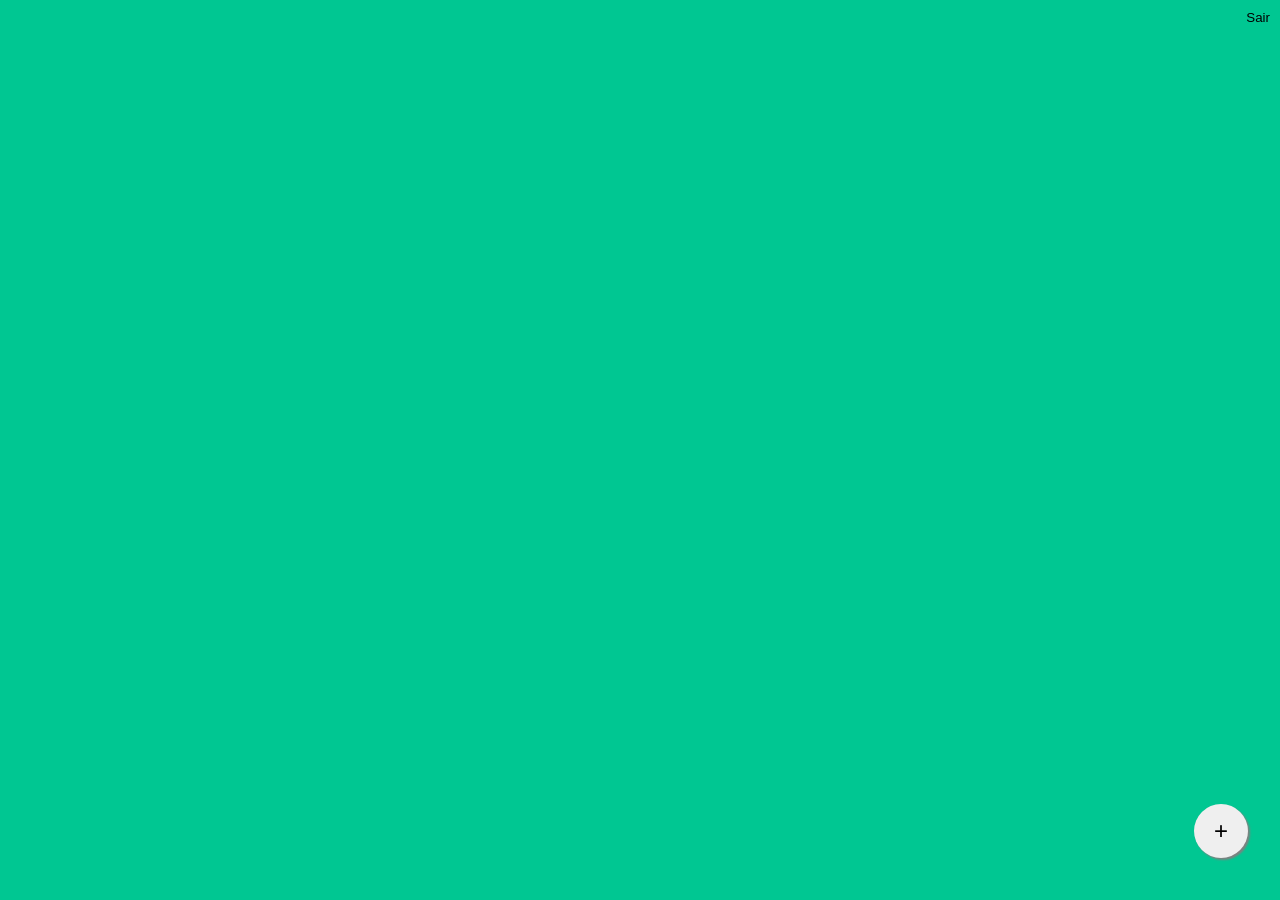
==== home/home.html @ 9a43a9e7 "feat: Commit inicial do projeto" ====
<!doctype html>

<html>

<head>
    <meta charset="UTF-8">
    <title>Home - Controle de gastos</title>
</head>

<body>  
    <header>
        <button type="button" class="clear" onclick="logout()">Sair</button>
    </header>
    <ol id="transactions"></ol>
    <button class="fab fixed bottom right">+</button>
</body>  

<link rel="stylesheet" href="../global.css" />
<link rel="stylesheet" href="home.css" />

<script src="https://www.gstatic.com/firebasejs/12.16.0/firebase-app-compat.js"> </script>
<script src="https://www.gstatic.com/firebasejs/12.16.0/firebase-auth-compat.js"> </script>
<script src="https://www.gstatic.com/firebasejs/12.16.0/firebase-firestore-compat.js"> </script>
<script src="../firebase-init.js"> </script>
<script src="../usable.js"> </script>
<script src="../auth-guard.js"> </script>
<script src="home.js"> </script>

</html>
---- global.css ----
body {
    margin: 0;
}
button:active {
    opacity: 0.7;
}
button[disabled] {
    opacity: 0.6;
}
.clear {
    background: transparent;
    border: none;
}
.solid {
    background: white;
    border: none;
}
.outline {
    background: transparent;
    border: 1px solid white;
}
.error {
    color: red;
    display: none;
}
.loading {
    background: rgba(0, 0, 0, 0.5);
    position: fixed;
    width: 100%;
    height: 100%;
}
.loading label {
    font-size: 24px;
}
.centralize {
    display: flex;
    justify-content: center;
    align-items: center;
}
.form-field {
    margin-bottom: 10px;
}
input, button {
    padding: 10px;
    width: -webkit-fill-available;
}
form {
    width: 400px;
}
body {
    background: rgb(0, 199, 146);
    display: flex;
    justify-content: center;
    align-items: center;
    height: 100vh;
}
button{
    cursor: pointer;
    margin-bottom: 10px;
}

button.fab {
    width: 54px;
    height: 54px;
    border-radius: 50px;
    border: none;
    font-size: 24px;
    box-shadow: 2px 2px 2px gray; 
    
}

button.fab.fixed {
    position: fixed;
}

button.fab.bottom {
    bottom: 32px;
}

button.fab.right {
    right: 32px;
}
---- home/home.css ----
body {
    display: block;
}

header {
    text-align: right;
}

header button {
    width: auto;
}

ol {
    list-style-type: none;
    padding: 0;
}

ol li {
    cursor: pointer;
    background: white;
    padding: 8px 16px;
    border-bottom: 1px solid gray;
}

ol li:hover {
    opacity: 0.8;
}

p {
    margin: 4px 0;
}

ol li.expense {
    border-left: 10px solid red;
}

.income {
    border-left: 10px solid green;
}
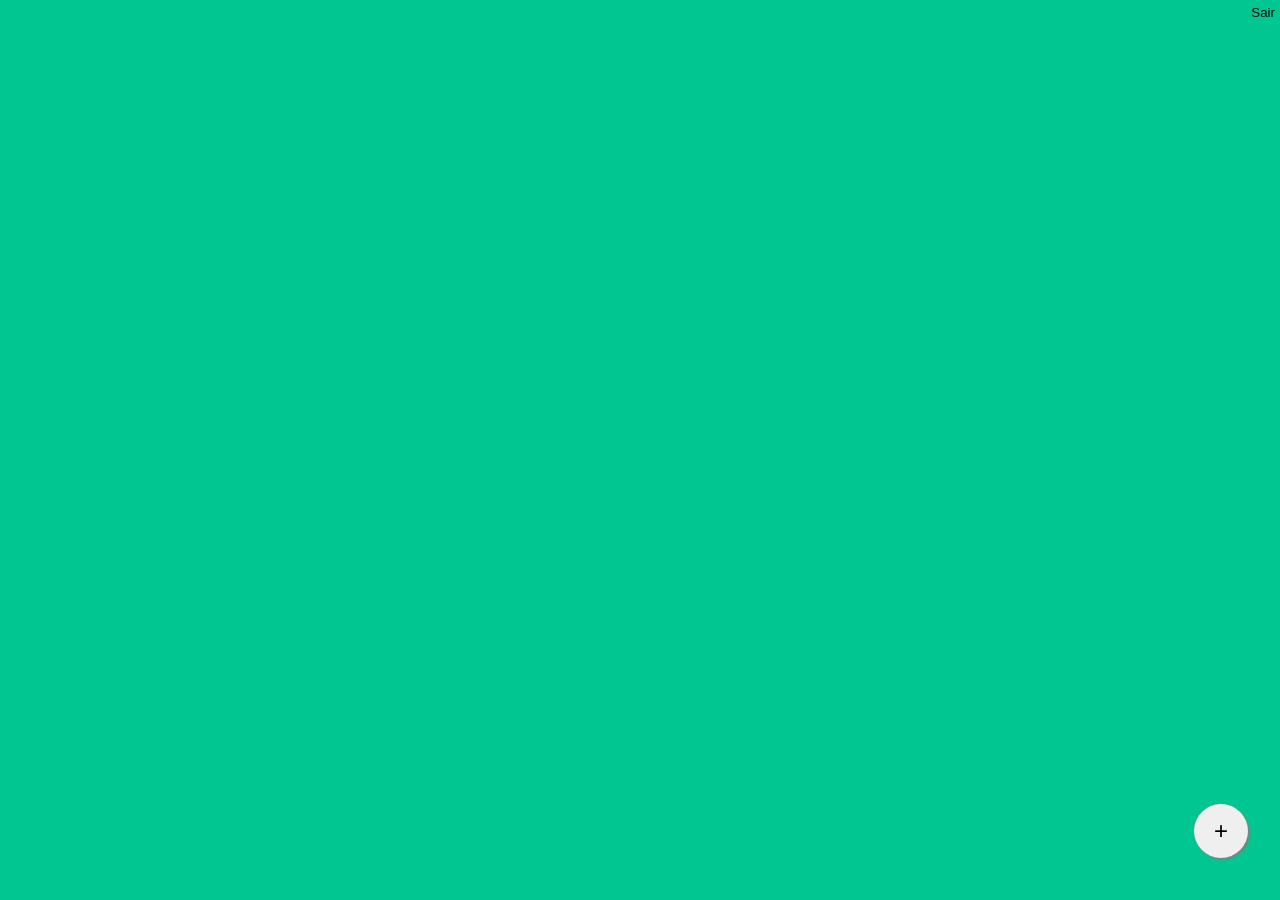
==== commit d3eb5715: "feat: Atualizações dia 10/08" ====
--- a/home/home.html
+++ b/home/home.html
@@ -12,7 +12,7 @@
         <button type="button" class="clear" onclick="logout()">Sair</button>
     </header>
     <ol id="transactions"></ol>
-    <button class="fab fixed bottom right">+</button>
+    <button class="fab fixed bottom right" onclick="openTransactionInsertPage()">+</button>
 </body>  
 
 <link rel="stylesheet" href="../global.css" />
@@ -23,7 +23,6 @@
 <script src="https://www.gstatic.com/firebasejs/12.16.0/firebase-firestore-compat.js"> </script>
 <script src="../firebase-init.js"> </script>
 <script src="../usable.js"> </script>
-<script src="../auth-guard.js"> </script>
 <script src="home.js"> </script>
 
 </html>
--- a/global.css
+++ b/global.css
@@ -1,5 +1,19 @@
+form {
+    width: 300px;
+}
 body {
     margin: 0;
+    background: rgb(0, 199, 146);
+    display: flex;
+    justify-content: center;
+    align-items: center;
+    height: 100vh;
+}
+header {
+    text-align: right;
+}
+header button {
+    width: auto;
 }
 button:active {
     opacity: 0.7;
@@ -7,6 +21,29 @@
 button[disabled] {
     opacity: 0.6;
 }
+input, button, select {
+    padding: 5px;
+    width: -webkit-fill-available;
+}
+button.fab {
+    width: 54px;
+    height: 54px;
+    border-radius: 50px;
+    border: none;
+    font-size: 24px;
+    box-shadow: 2px 2px 2px gray; 
+    
+}
+button.fab.fixed {
+    position: fixed;
+}
+button.fab.bottom {
+    bottom: 32px;
+}
+button.fab.right {
+    right: 32px;
+}
+
 .clear {
     background: transparent;
     border: none;
@@ -28,6 +65,7 @@
     position: fixed;
     width: 100%;
     height: 100%;
+    top: 0;
 }
 .loading label {
     font-size: 24px;
@@ -40,43 +78,10 @@
 .form-field {
     margin-bottom: 10px;
 }
-input, button {
-    padding: 10px;
-    width: -webkit-fill-available;
-}
-form {
-    width: 400px;
-}
-body {
-    background: rgb(0, 199, 146);
-    display: flex;
-    justify-content: center;
-    align-items: center;
-    height: 100vh;
-}
+
 button{
     cursor: pointer;
     margin-bottom: 10px;
 }
 
-button.fab {
-    width: 54px;
-    height: 54px;
-    border-radius: 50px;
-    border: none;
-    font-size: 24px;
-    box-shadow: 2px 2px 2px gray; 
-    
-}
 
-button.fab.fixed {
-    position: fixed;
-}
-
-button.fab.bottom {
-    bottom: 32px;
-}
-
-button.fab.right {
-    right: 32px;
-}
--- a/home/home.css
+++ b/home/home.css
@@ -1,39 +1,25 @@
 body {
     display: block;
 }
-
-header {
-    text-align: right;
-}
-
-header button {
-    width: auto;
-}
-
 ol {
     list-style-type: none;
     padding: 0;
 }
-
 ol li {
     cursor: pointer;
     background: white;
     padding: 8px 16px;
     border-bottom: 1px solid gray;
 }
-
 ol li:hover {
     opacity: 0.8;
 }
-
 p {
     margin: 4px 0;
 }
-
 ol li.expense {
     border-left: 10px solid red;
 }
-
 .income {
     border-left: 10px solid green;
 }
